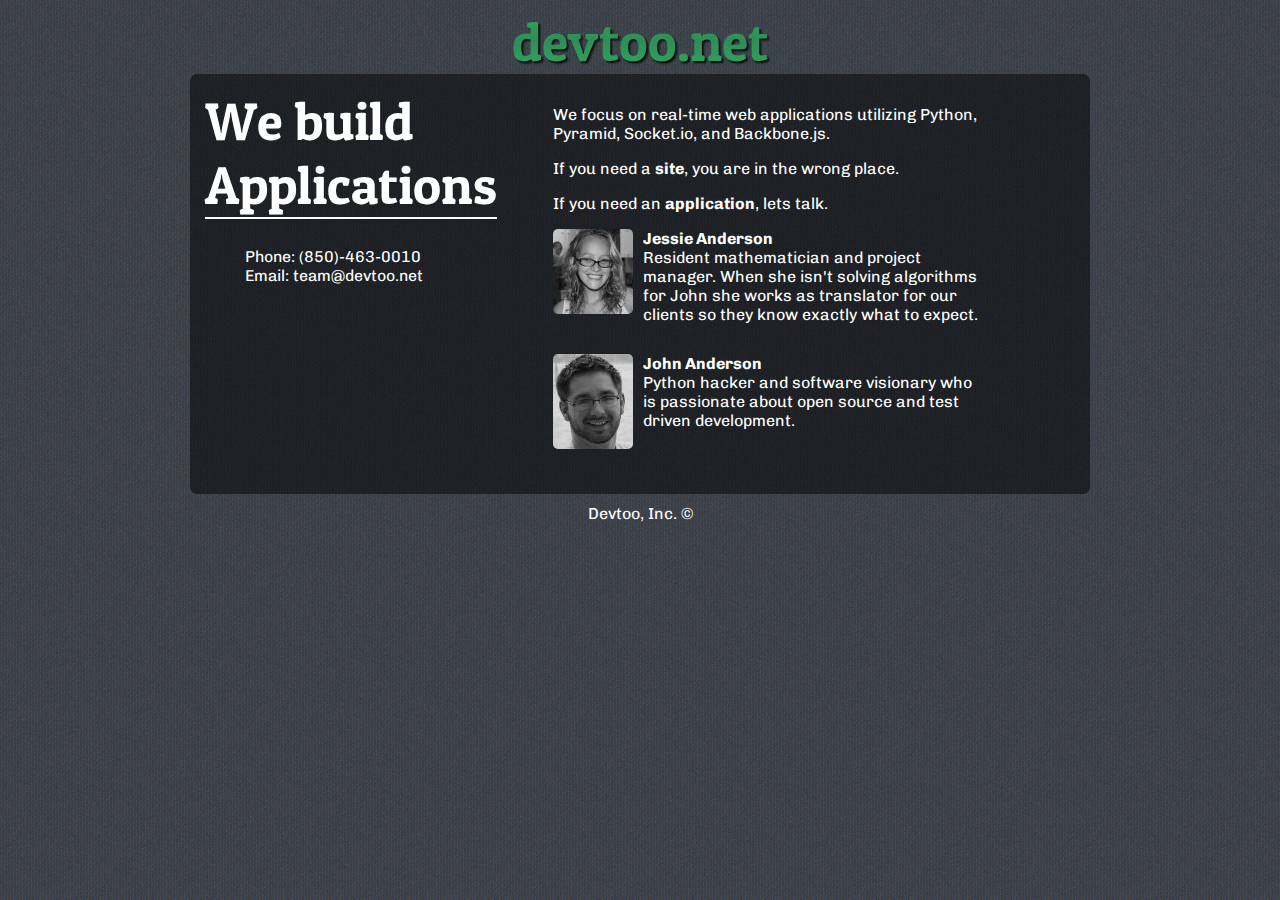
==== index.html @ cb4accdd "added initial design for devtoo.net" ====
<html>
  <head>
      <title>Devtoo, Inc.</title>
      <link rel="stylesheet" type="text/css" href="styles.css" />
      <link href='http://fonts.googleapis.com/css?family=Chicle|Patua+One|Chivo' rel='stylesheet' type='text/css'>

  </head>
  <body>
    <div id="outer-container">
      <div id="logo">
        devtoo.net
      </div>
      <div id="content">
        <div id="slogan">
          We build<br />
          <span>Applications</span>
          <div id="contact">
            <ul>
              <li>Phone: (850)-463-0010</li>
              <li>Email: team@devtoo.net</li>
            </ul>
          </div>
        </div>
        <div id="description">
          <p>
            We focus on real-time web applications utilizing Python,
Pyramid, Socket.io, and Backbone.js.
          </p>
          <p>
            If you need a <strong>site</strong>, you are in the wrong place.
          </p>
          <p>
            If you need an <strong>application</strong>, lets talk.
          </p>
          <div id="employees">
            <div>
                <img src="jessie.jpg" />
                <div>
                  <h4>Jessie Anderson</h4>
                  Resident mathematician and project manager. When she isn't solving
algorithms for John she works as translator for our clients so they know
exactly what to expect.
                </div>
            </div>
            <div>
                <img src="john.jpg" />
                <div>
                  <h4>John Anderson</h4>
                  Python hacker and software visionary who is passionate about open source
                  and test driven development.
                </div>
            </div>
            <br class="clear" />
          </div>
        </div>
        <br class="clear" />
      </div>
      <div id="copy">
        Devtoo, Inc. &copy;
      </div>
    </div>
  </body>
</html>
---- styles.css ----
body {
  background-image: url('denim.png');
}

h4 {
  margin: 0;
}

#outer-container {
  width: 900px;
  margin: 0 auto;
}
#content {
  background-color: rgba(0, 0, 0, .5);
  color: #FFF;
  -moz-border-radius: 7px;
  border-radius: 7px;
  padding: 15px;
}

#logo {
  font-size: 3.4em;
  text-align: center;
  font-family: 'Patua One', cursive;
/*  color: rgba(0, 0, 0, .5);*/
  color: #2bac5e;
  text-shadow: 2px 2px 2px #000;
  -webkit-mask-image: -webkit-gradient(linear, left top, left bottom, from(rgba(255,255,255, 1)), color-stop(50%, rgba(255,255,255,.7)), to(rgba(255,255,255,1)));  
}

#slogan {
  font-family: 'Patua One', sans-serif;
  font-size: 3.3em;
  float: left;
  width: 40%;
}

#slogan span {
  border-bottom: solid 2px;
}

#description {
  float: left;
  width: 50%;
  word-wrap: break-word;
  font-family: 'Chivo', sans-serif;

}

#copy {
  margin-top: 10px;
  font-family: 'Chivo', sans-serif;
  color: #FFF;
  text-align: center;
}

#employees {
  margin-top: 10px;
}

#employees img {
  -moz-border-radius: 5px;
  border-radius: 5px;
  float: left;
  margin-right: 10px;
}
#employees div {
  padding-bottom: 15px;
}

.clear {
  clear: both;
}

#contact {
  margin-top: 30px;
  font-family: 'Chivo', sans-serif;
  font-size: 0.3em;
}
#contact ul {
  list-style: none;
}
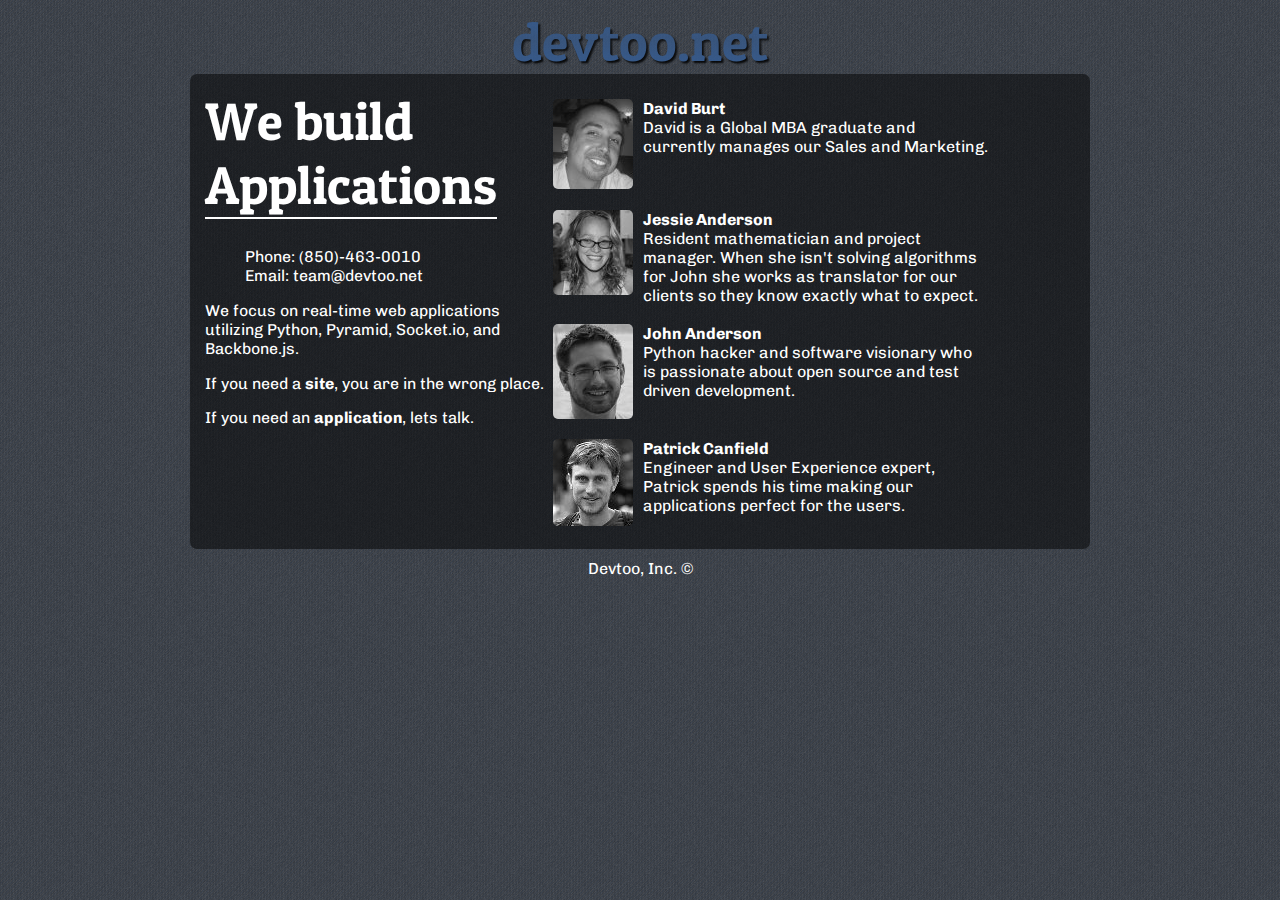
==== commit b7116826: "add dave and patrick" ====
--- a/index.html
+++ b/index.html
@@ -19,9 +19,6 @@
               <li>Phone: (850)-463-0010</li>
               <li>Email: team@devtoo.net</li>
             </ul>
-          </div>
-        </div>
-        <div id="description">
           <p>
             We focus on real-time web applications utilizing Python,
 Pyramid, Socket.io, and Backbone.js.
@@ -32,22 +29,42 @@
           <p>
             If you need an <strong>application</strong>, lets talk.
           </p>
+          </div>
+        </div>
+        <div id="description">
           <div id="employees">
-            <div>
+            <div id="dave">
+                <img src="dave.jpg" />
+                <div>
+                  <h4>David Burt</h4>
+                  David is a Global MBA graduate and currently manages our Sales and Marketing.
+                </div>
+            </div>
+            <br class="clear" />
+            <div id="jessie">
                 <img src="jessie.jpg" />
                 <div>
                   <h4>Jessie Anderson</h4>
                   Resident mathematician and project manager. When she isn't solving
-algorithms for John she works as translator for our clients so they know
-exactly what to expect.
+algorithms for John she works as translator for our clients so they know exactly what to expect.
                 </div>
             </div>
-            <div>
+            <br class="clear" />
+            <div id="john">
                 <img src="john.jpg" />
                 <div>
                   <h4>John Anderson</h4>
                   Python hacker and software visionary who is passionate about open source
                   and test driven development.
+                </div>
+            </div>
+            <br class="clear" />
+            <div>
+                <img src="patrick.jpg" />
+                <div>
+                  <h4>Patrick Canfield</h4>
+                  Engineer and User Experience expert, Patrick spends his time making
+                  our applications perfect for the users.
                 </div>
             </div>
             <br class="clear" />
--- a/styles.css
+++ b/styles.css
@@ -23,7 +23,7 @@
   text-align: center;
   font-family: 'Patua One', cursive;
 /*  color: rgba(0, 0, 0, .5);*/
-  color: #2bac5e;
+  color: #365C91;
   text-shadow: 2px 2px 2px #000;
   -webkit-mask-image: -webkit-gradient(linear, left top, left bottom, from(rgba(255,255,255, 1)), color-stop(50%, rgba(255,255,255,.7)), to(rgba(255,255,255,1)));  
 }
@@ -64,8 +64,17 @@
   float: left;
   margin-right: 10px;
 }
-#employees div {
-  padding-bottom: 15px;
+
+#employees div#dave {
+  padding-bottom: 35px;
+}
+
+#employees div#jessie {
+  padding-bottom: 0px;
+}
+
+#employees div#john {
+  padding-bottom: 20px;
 }
 
 .clear {
